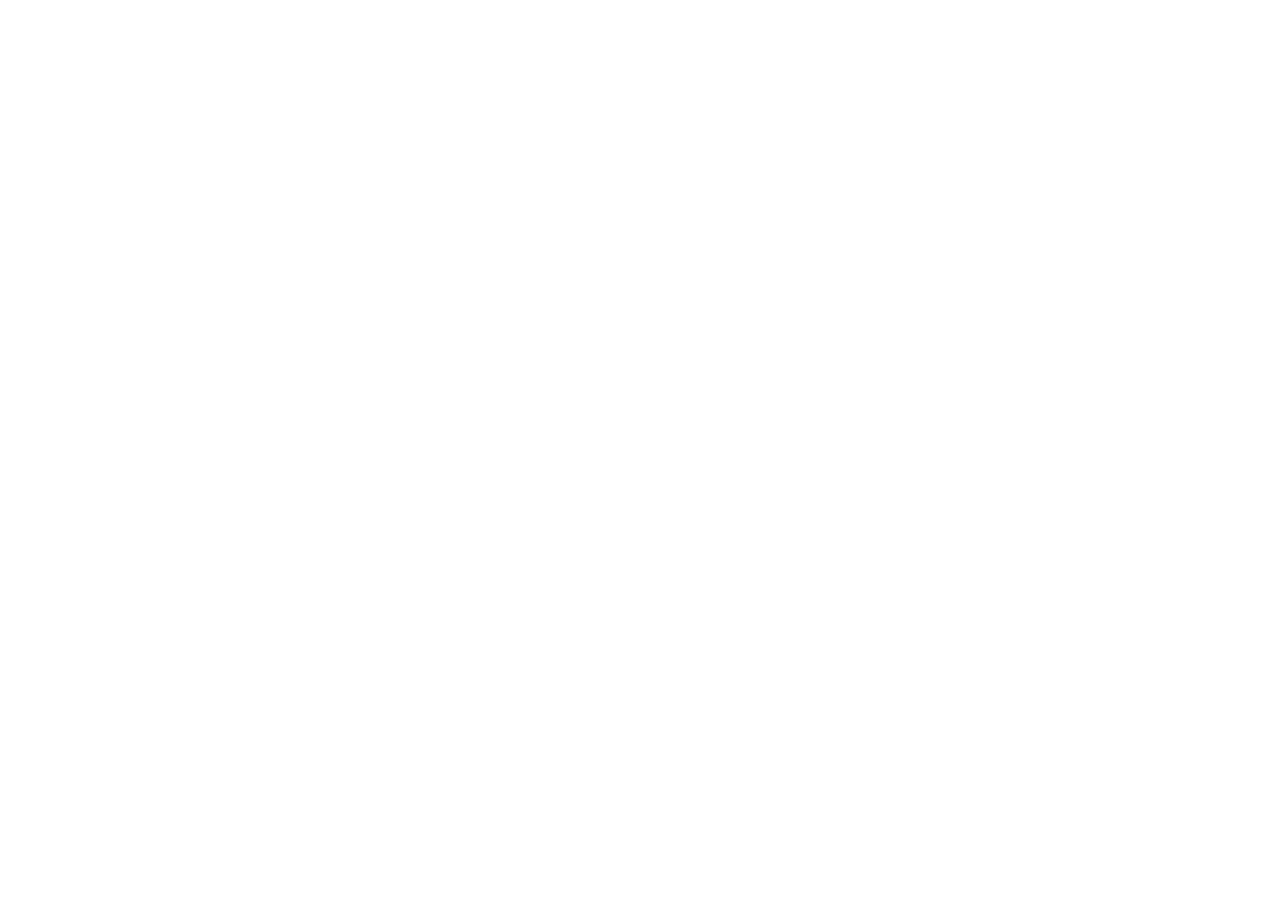
==== index.html @ 335c6de8 "Rename home.html to index.html" ====
<!DOCTYPE html>
<html>
  <head>
    <title>The Rovers Team</title>
    <meta charset="UTF-8" />
    <meta name="viewport" content="width=device-width, initial-scale=1.0" />
    <link rel="stylesheet" href="style.css" />
    <style>
      p {
        background-image: url("img/img_girl.gif");
      }
    </style>
    <script src="script.js"></script>
  </head>
  <body>
    <div id="loader"></div>
    <div id="content" class="hidden">
      <!-- Your webpage content goes here -->
      <header>UWINDSOR ROVERS TEAM! 🤖</header>

      <div class="button-container">
        <!-- redirect to live about page -->
        <a href="abt/about.html"><button>ABOUT</button></a>

        <!-- redirect to a sponsors page showing all credentials created  -->
        <a href="sponsor/sponsors.html"><button>SPONSORS</button></a>

        <!-- this home button should be at the center and referred by #(default) -->
        <a href="#"><button>HOME</button></a>

        <a href="team/team.html"><button>THE TEAM</button></a>

        <a href="contact/contact.html"><button>CONTACT</button></a>
      </div>

      <p></p>
      <h1 id="animated-text">WHAT IS CIRC?</h1>

      <!-- numeric value -->
      <!-- Table head content -->
    </div>
  </body>
</html>
---- style.css ----
body,
html {
  margin: 0;
  padding: 0;
  overflow: hidden;
}

#loader {
  position: fixed;
  top: 50%;
  left: 50%;
  transform: translate(-50%, -50%);
  width: 50px;
  height: 50px;
  border: 2px solid #fff;
  border-radius: 50%;
  opacity: 1;
  animation: expandLoader 2s ease-in-out forwards;
  z-index: 1000;
}

#loader.hidden {
  display: none;
}

@keyframes expandLoader {
  0% {
    width: 0;
    height: 0;
    opacity: 1;
  }

  100% {
    width: 200px;
    height: 200px;
    opacity: 0;
  }
}

#content {
  position: absolute;
  top: 0;
  left: 0;
  width: 100%;
  height: 100%;
  opacity: 0;
  transition: opacity 0.5s ease-in-out;
}

#content.visible {
  opacity: 1;
}


body {
  font-family: Arial, sans-serif;
  margin: 0;
  padding: 0;
  background-image: url('img/img_girl.gif');
  background-size: cover;
  color: white;
}

body::before,
body::after {
  content: '';
  position: absolute;
  top: 0;
  bottom: 0;
  border: 4px solid transparent;
  z-index: -1;
  animation: animated-border 8s infinite linear;
}

body::before {
  left: 0;
}

body::after {
  right: 0;
}

h1,
h2,
header {
  text-align: center;
  margin-top: 0px;
}

header {
  padding: 20px;
  background-color: #333;
  color: white;
}

.button-container {
  display: flex;
  justify-content: space-between;
  padding: 10px;
  background-color: black;
  box-shadow: 0 2px 4px rgba(0, 0, 0, 0.1);
}

.button-container button,
.button-container a button {
  padding: 10px 30px;
  background-color: green;
  color: white;
  border: none;
  border-radius: 4px;
  font-size: 16px;
  cursor: pointer;
  text-align: center;
  text-decoration: none;
  transition: background-color 0.3s ease;
}

.button-container button:hover,
.button-container a button:hover {
  background-color: #45a049;
}

@keyframes animated-border {

  0%,
  100% {
    border-color: blue;
  }

  /* 25% {
    border-color: red;
  }

  50% {
    border-color: yellow;
  } */

  75% {
    border-color: green;
  }
}



#animated-text {
  font-size: 2em;
  font-family: monospace;
  white-space: nowrap;
  color: black;
  position: absolute;
  left: -100%; /* Start position */
  animation: slide-in 4s forwards, change-color 4s 4s forwards; /* Slide in for 2s, then change color after 2s */
}

@keyframes slide-in {
  to {
      left: calc(55% - 175px); /* Adjust based on the width of the text */
  }
}

@keyframes change-color {
  to {
      color: white;
  }
}

.vertical-border {
  position: absolute;
  top: 0;
  bottom: 0;
  width: 5px;
  background-color: black;
}

.left {
  left: 0;
  animation: slide-down 4s infinite alternate;
}

.right {
  right: 0;
  animation: slide-up 4s infinite alternate;
}

@keyframes slide-down {
  from {
      height: 0;
  }
  to {
      height: 100%;
  }
}

@keyframes slide-up {
  from {
      height: 0;
  }
  to {
      height: 100%;
  }
}

.image-container {
  position: fixed;
  top: 50%;
  left: 50%;
  transform: translate(-50%, -50%) scale(0);
  width: 80%;
  height: 80%;
  overflow: hidden;
  display: none;
  transition: transform 8s ease;
}

.image-container img {
  width: 100%;
  height: 100%;
  object-fit: cover;
}

.image-container.show {
  display: block;
  transform: translate(-50%, -50%) scale(1);
}
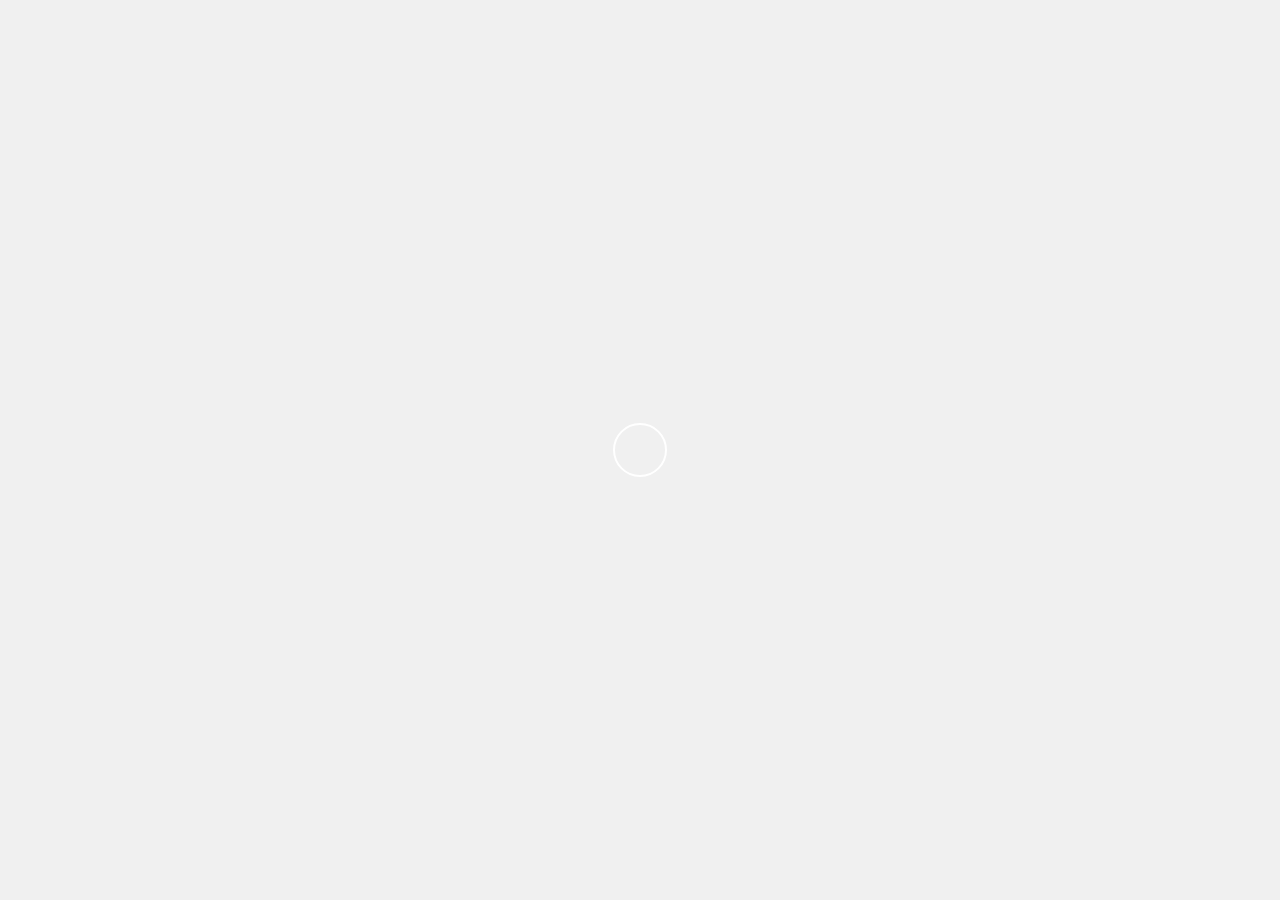
==== commit 3271462a: "seems workable" ====
--- a/index.html
+++ b/index.html
@@ -1,22 +1,17 @@
 <!DOCTYPE html>
 <html>
   <head>
-    <title>The Rovers Team</title>
+    <title>🚀 The Rovers Team</title>
     <meta charset="UTF-8" />
     <meta name="viewport" content="width=device-width, initial-scale=1.0" />
     <link rel="stylesheet" href="style.css" />
-    <style>
-      p {
-        background-image: url("img/img_girl.gif");
-      }
-    </style>
     <script src="script.js"></script>
   </head>
   <body>
     <div id="loader"></div>
     <div id="content" class="hidden">
       <!-- Your webpage content goes here -->
-      <header>UWINDSOR ROVERS TEAM! 🤖</header>
+      <header>THE UWINDSOR ROVERS TEAM! 🤖</header>
 
       <div class="button-container">
         <!-- redirect to live about page -->
@@ -36,8 +31,37 @@
       <p></p>
       <h1 id="animated-text">WHAT IS CIRC?</h1>
 
-      <!-- numeric value -->
-      <!-- Table head content -->
+      <!-- Scrollable box for CIRC description -->
+      <div id="circ-box">
+        <p>
+          CIRC, the Canadian International Rover Challenge, is a competition
+          where university teams design, build, and operate rovers to compete in
+          various tasks that simulate real-world planetary exploration. Teams
+          face challenges such as terrain traversal, autonomous navigation, and
+          scientific research, pushing the boundaries of innovation and
+          engineering.
+        </p>
+        <p>PURPOSE</p>
+        <p>
+          University of Windsor Mars Rover Team is excited to join the 2024
+          Canadian International Rover Challenge. Our main goal is to provide
+          students with hands-on learning in engineering and robotics, preparing
+          them for future careers in space exploration. We aim to encourage
+          collaboration, innovative problem-solving, and showcase our talents on
+          the international stage. Through this experience, we hope to inspire a
+          love for science and technology within our university community and
+          beyond.
+        </p>
+
+        <p>OUR TEAM</p>
+        <p>
+          The University of Windsor's Mars Rover Team comprises over 14 talented
+          engineering students, driven by an insatiable passion for space
+          exploration. Our diverse team is dedicated to overcoming the
+          challenges of exploring Mars, leveraging a rich blend of knowledge and
+          hands-on experiences from Co-Op opportunities.
+        </p>
+      </div>
     </div>
   </body>
 </html>
--- a/style.css
+++ b/style.css
@@ -29,7 +29,6 @@
     height: 0;
     opacity: 1;
   }
-
   100% {
     width: 200px;
     height: 200px;
@@ -51,12 +50,12 @@
   opacity: 1;
 }
 
-
 body {
   font-family: Arial, sans-serif;
+  background-color: #f0f0f0;
   margin: 0;
   padding: 0;
-  background-image: url('img/img_girl.gif');
+  background-image: url('images/darkmars3.gif');
   background-size: cover;
   color: white;
 }
@@ -80,11 +79,21 @@
   right: 0;
 }
 
+@keyframes animated-border {
+  0%,
+  100% {
+    border-color: blue;
+  }
+  75% {
+    border-color: green;
+  }
+}
+
 h1,
 h2,
 header {
   text-align: center;
-  margin-top: 0px;
+  margin-top: 0;
 }
 
 header {
@@ -99,6 +108,10 @@
   padding: 10px;
   background-color: black;
   box-shadow: 0 2px 4px rgba(0, 0, 0, 0.1);
+}
+
+.button-container a {
+  margin: 0 10px;
 }
 
 .button-container button,
@@ -120,47 +133,25 @@
   background-color: #45a049;
 }
 
-@keyframes animated-border {
-
-  0%,
-  100% {
-    border-color: blue;
-  }
-
-  /* 25% {
-    border-color: red;
-  }
-
-  50% {
-    border-color: yellow;
-  } */
-
-  75% {
-    border-color: green;
-  }
-}
-
-
-
 #animated-text {
   font-size: 2em;
   font-family: monospace;
   white-space: nowrap;
   color: black;
   position: absolute;
-  left: -100%; /* Start position */
-  animation: slide-in 4s forwards, change-color 4s 4s forwards; /* Slide in for 2s, then change color after 2s */
+  left: -100%;
+  animation: slide-in 4s forwards, change-color 4s 4s forwards;
 }
 
 @keyframes slide-in {
   to {
-      left: calc(55% - 175px); /* Adjust based on the width of the text */
+    left: calc(50% - 175px);
   }
 }
 
 @keyframes change-color {
   to {
-      color: white;
+    color: white;
   }
 }
 
@@ -184,19 +175,19 @@
 
 @keyframes slide-down {
   from {
-      height: 0;
-  }
-  to {
-      height: 100%;
+    height: 0;
+  }
+  to {
+    height: 100%;
   }
 }
 
 @keyframes slide-up {
   from {
-      height: 0;
-  }
-  to {
-      height: 100%;
+    height: 0;
+  }
+  to {
+    height: 100%;
   }
 }
 
@@ -216,9 +207,42 @@
   width: 100%;
   height: 100%;
   object-fit: cover;
+  border-radius: 15px;
 }
 
 .image-container.show {
   display: block;
   transform: translate(-50%, -50%) scale(1);
-}+}
+
+#circ-box {
+  width: 300px;
+  height: 200px;
+  margin: 40px auto;
+  padding: 45px;
+  background-color: rgba(255, 255, 255, 0.8); 
+  border: 3px solid #ccc;
+  border-radius: 40px;
+  overflow-y: scroll;
+  box-shadow: 0 0 10px rgba(0, 0, 0, 0.1);
+  position: relative;
+  top: 70px; /* Adjust this value to move the box down */
+  color: black;
+}
+
+#circ-box p {
+  margin: 20px 0; /* Adjust this value to add space above and below the paragraph */
+}
+
+#circ-box::-webkit-scrollbar {
+  width: 8px;
+}
+
+#circ-box::-webkit-scrollbar-thumb {
+  background-color: #888;
+  border-radius: 50px;
+}
+
+#circ-box::-webkit-scrollbar-thumb:hover {
+  background-color: #555;
+}
